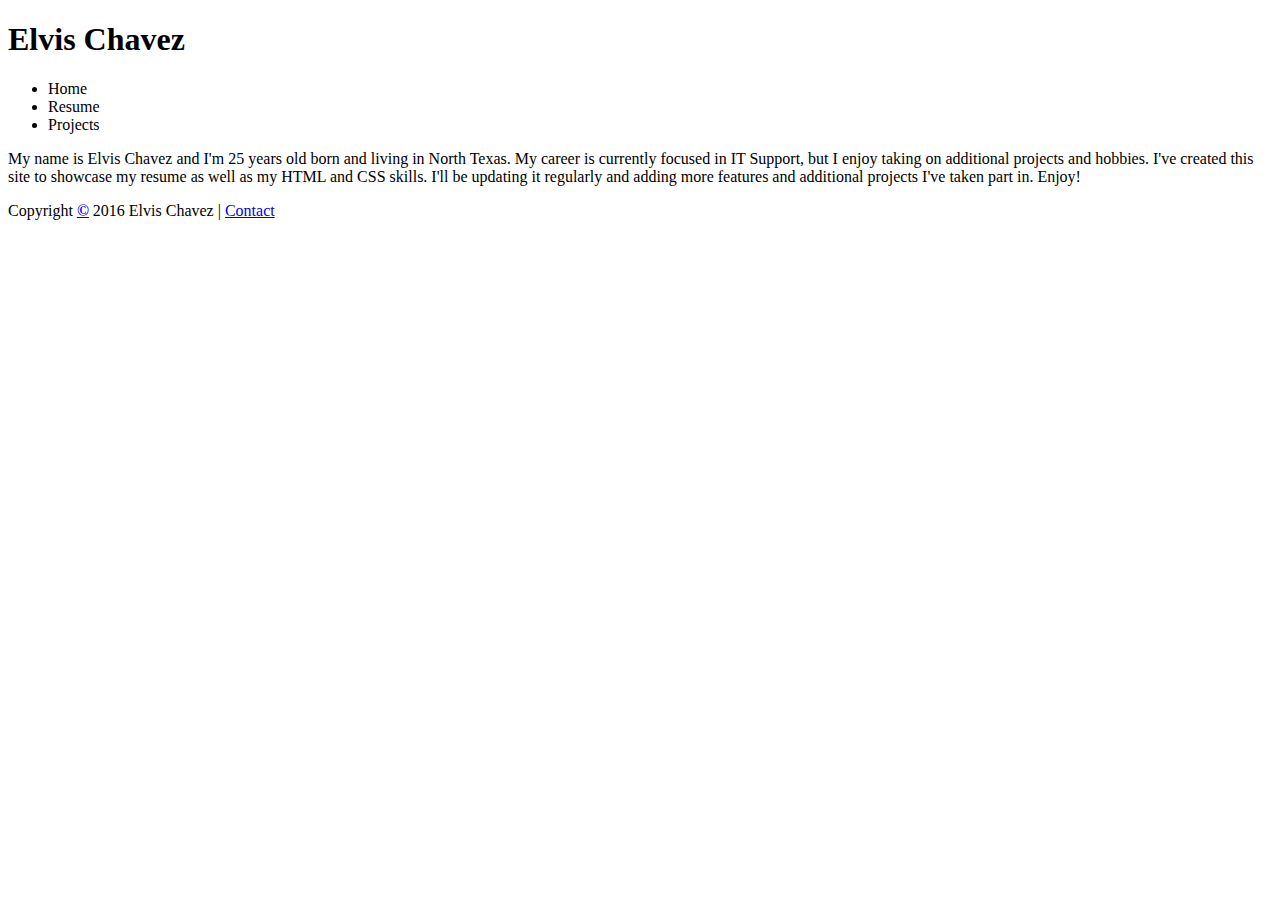
==== Third/index.html @ 28b7404c "from lulu" ====
<!DOCTYPE html>
<html lang="en">
	<head>
		<title>Elvis Chavez</title>
		<link rel="stylesheet" type="text/css" href="styles/stylesheet.css">
		<meta charset="utf-8">
	</head>
	<body>
		<div class="wrapper">
			<div class="top-bar">
				<h1>Elvis Chavez</h1>
				<ul>
					<li>Home</li>
					<li>Resume</li>
					<li>Projects</li>
				</ul>
			</div>			
			<div class="main">
				<div class="about">
					<p>My name is Elvis Chavez and I'm 25 years old born and living in North Texas. My career is currently focused in IT Support, but I enjoy taking on additional projects and hobbies. I've created this site to showcase my resume as well as my HTML and CSS skills. I'll be updating it regularly and adding more features and additional projects I've taken part in. Enjoy!
					</p>
				</div>
			</div>
			<div class="footer">
				<div class="copyright">
				Copyright <a href="http://www.copyrightlaws.com/international/522/"><strong>&copy;</strong></a> 2016 Elvis Chavez | <a href="mailto:elvischavez@live.com">Contact</a>	
				</div>
			</div>
		</div>			
	</body>
</html>
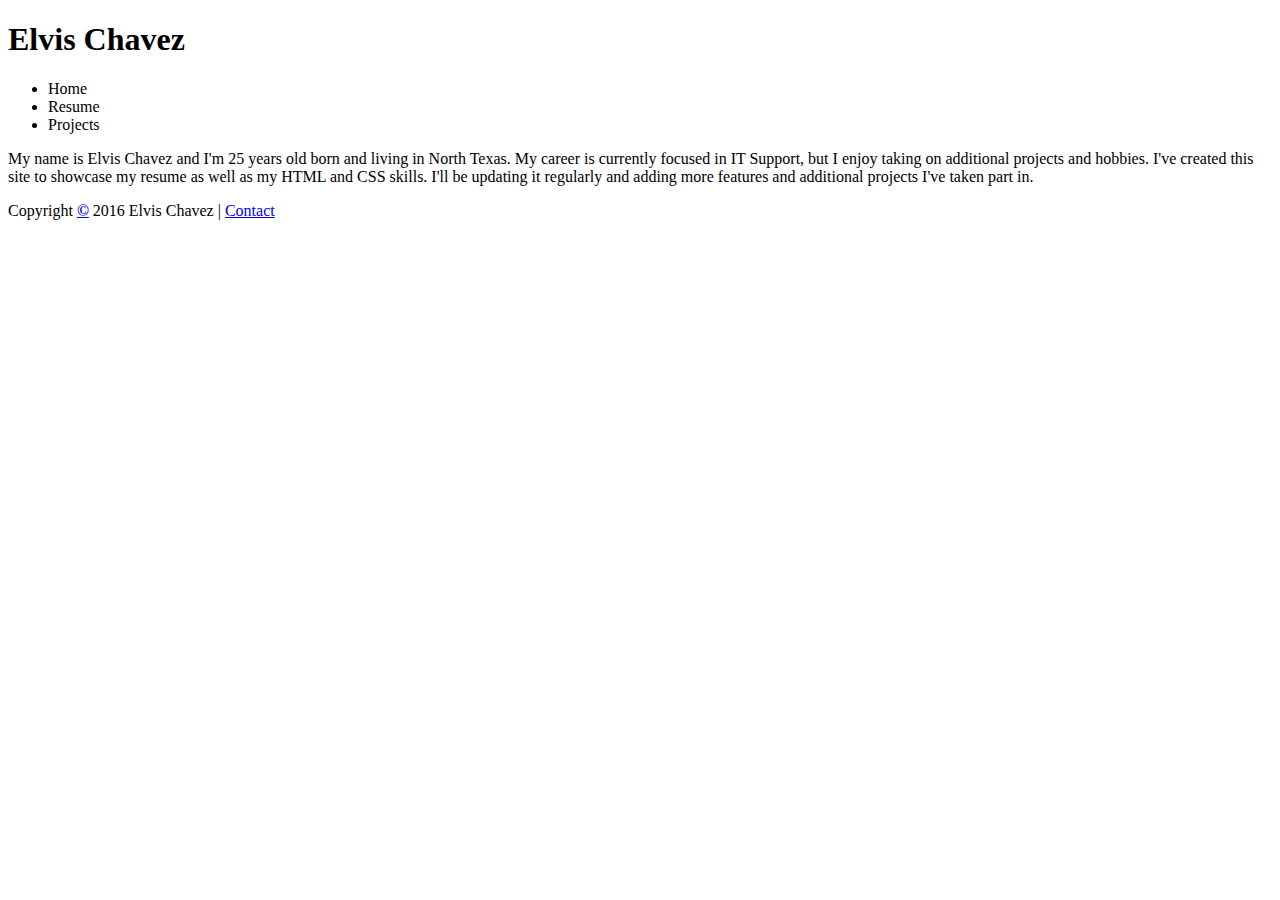
==== commit f6ae197c: "added padding to top-bar" ====
--- a/Third/index.html
+++ b/Third/index.html
@@ -17,7 +17,7 @@
 			</div>			
 			<div class="main">
 				<div class="about">
-					<p>My name is Elvis Chavez and I'm 25 years old born and living in North Texas. My career is currently focused in IT Support, but I enjoy taking on additional projects and hobbies. I've created this site to showcase my resume as well as my HTML and CSS skills. I'll be updating it regularly and adding more features and additional projects I've taken part in. Enjoy!
+					<p>My name is Elvis Chavez and I'm 25 years old born and living in North Texas. My career is currently focused in IT Support, but I enjoy taking on additional projects and hobbies. I've created this site to showcase my resume as well as my HTML and CSS skills. I'll be updating it regularly and adding more features and additional projects I've taken part in.
 					</p>
 				</div>
 			</div>
